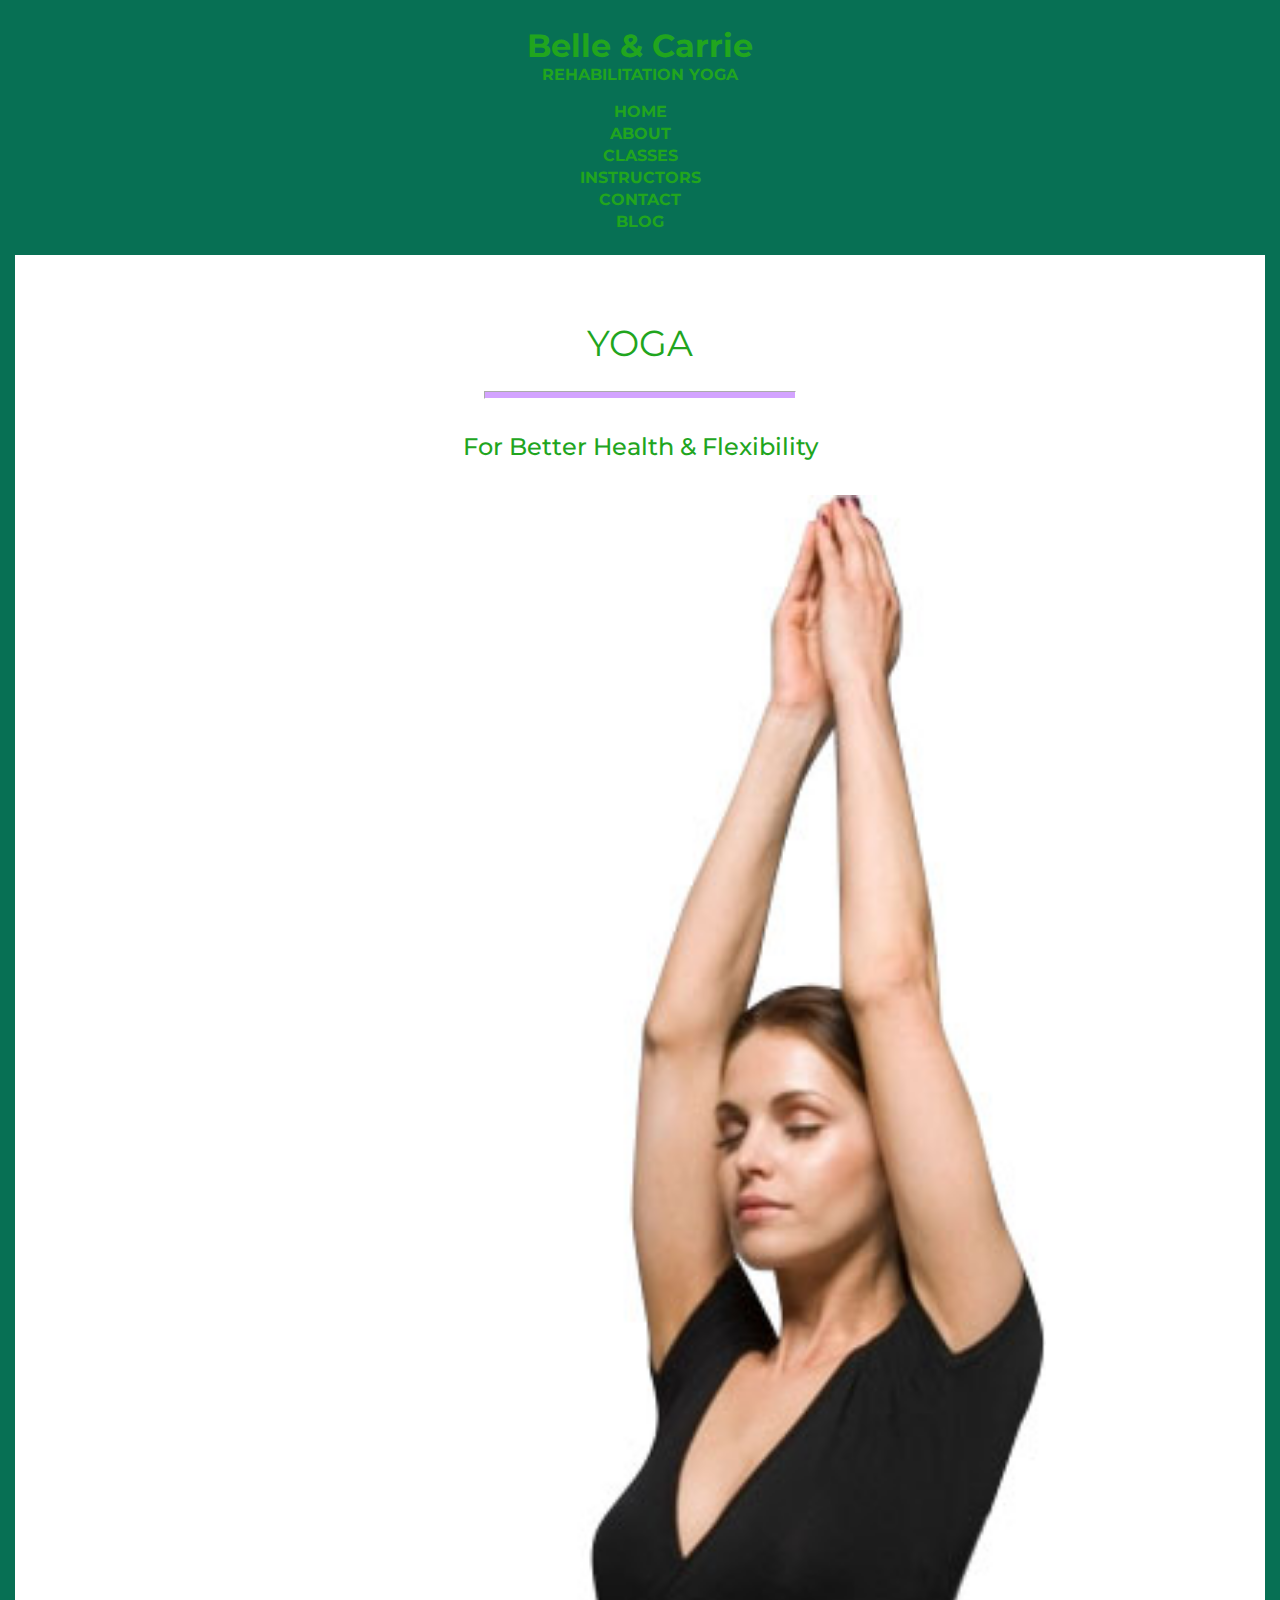
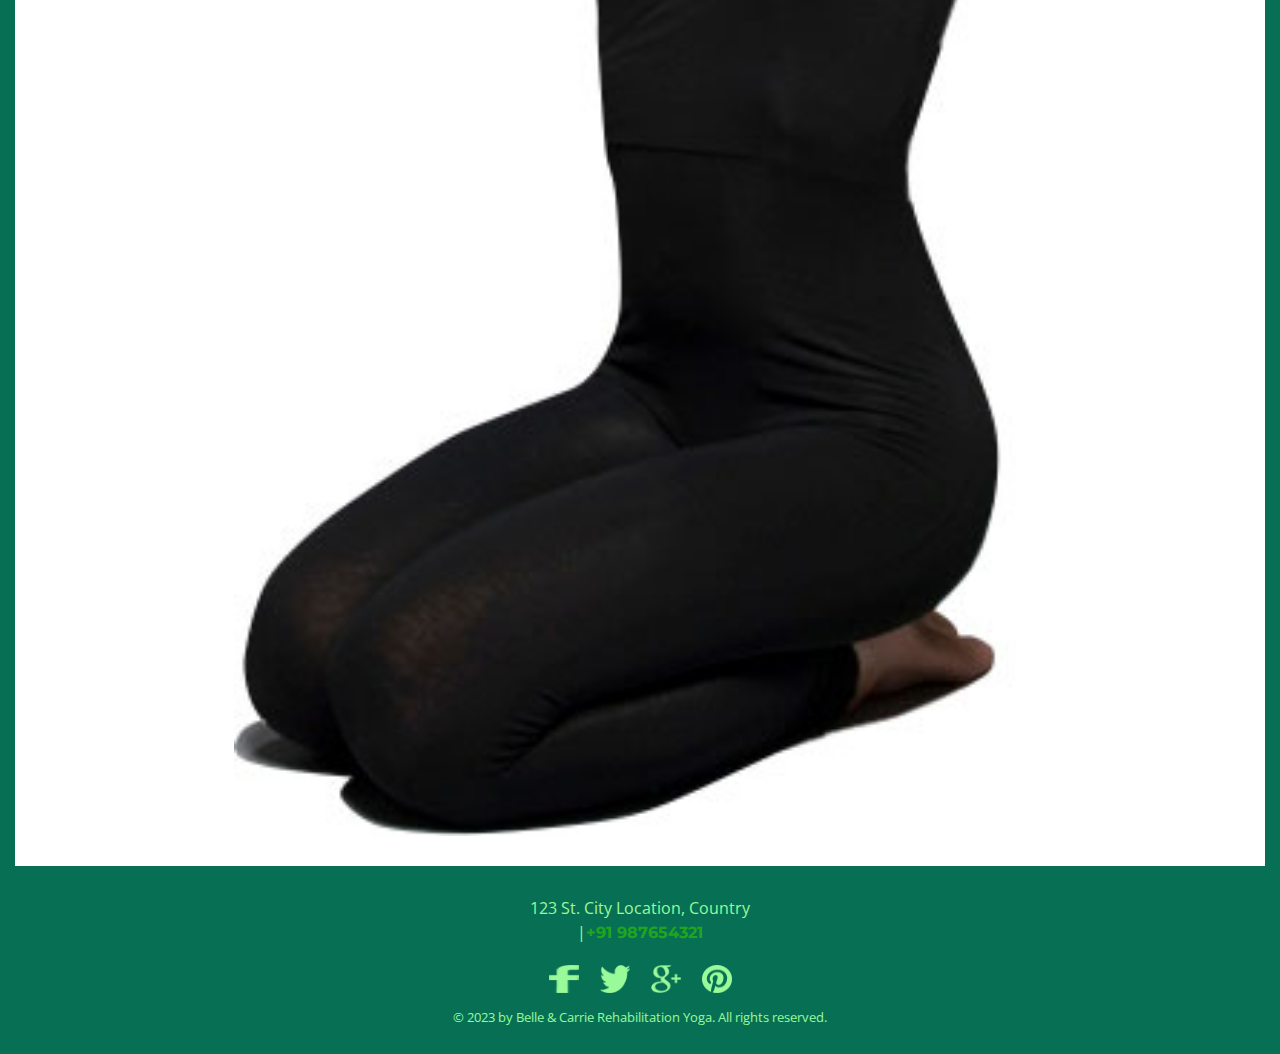
==== index.html @ d46779b2 "created html pages,index.html mobile web-page is ready" ====
<!DOCTYPE html>
<html dir="ltr" lang="en">
<head>
  <meta name="viewport" content="width=device-width,initial-scale=1">

  <link href="https://fonts.googleapis.com/css?family=Montserrat:400,500|Open+Sans" rel="stylesheet">
  <link rel="stylesheet" type="text/css" href="css/general.css">
  <title>Belle&Carrie Rehabilitation Yoga</title>
  
  <meta charset="utf-8">
  <meta name="author" content="sushant k. waghmare">
</head>
<body>
<!--Colors--
  main color--rgb(7, 112, 84) (dark green)
  rgb(33, 165, 30) (text-color bright green)
  rgb(182, 209, 172) (text-color for para.)
secondary colors--rgb(153, 250, 153)(light green)
rgb(211, 163, 255) (light purple)

fonts--
font-family: 'Open Sans', sans-serif;
font-family: 'Montserrat', sans-serif;
 -->
  <header>
    <!-- site-wide header -->
    <div class="title">
    <a href="index.html">
    <h1>Belle & Carrie</h1>
    <p>REHABILITATION YOGA</p>
    </a>
    </div>

    <nav>
      <ul id="nav-bar">
        <li>
          <a href="index.html">HOME</a>
        </li>

        <li>
          <a href="about.html">ABOUT</a>
        </li>

        <li>
          <a href="classes.html">CLASSES</a>
        </li>

        <li>
          <a href="instructors.html">INSTRUCTORS</a>
        </li>

        <li>
          <a href="contact.html">CONTACT</a>
        </li>

        <li>
          <a href="blog.html">BLOG</a>
        </li>
      </ul>
    </nav>
  </header>

  <menu>
    <h2>YOGA</h2>
    <hr>
    <p>For Better Health & Flexibility</p>
    <img src="images/lady-in-yoga.jpg" alt="a woman doing yoga"> 
  </menu>

  <footer>
    <div id="address">
    <address>123 St. City Location, Country</address>
    |<a href="tel:+91987654321">+91 987654321</a>
    </div>

    <div id="footer_social_logos">
      <a href="#">
        <img src="images/icon-facebook.png">
      </a>

      <a href="#">
        <img src="images/icon-twitter.png">
      </a>

      <a href="#">
        <img src="images/icon-googleplus.png">
      </a>

      <a href="#">
        <img src="images/icon-pinterest.png">
      </a>
    </div>
    <p>© 2023 by Belle & Carrie Rehabilitation Yoga. All rights reserved.</p>
  </footer>

</body>
</html>
---- css/general.css ----
/* http://meyerweb.com/eric/tools/css/reset/ 
   v2.0 | 20110126
   License: none (public domain)
*/

html, body, div, span, applet, object, iframe,
h1, h2, h3, h4, h5, h6, p, blockquote, pre,
a, abbr, acronym, address, big, cite, code,
del, dfn, em, img, ins, kbd, q, s, samp,
small, strike, strong, sub, sup, tt, var,
b, u, i, center,
dl, dt, dd, ol, ul, li,
fieldset, form, label, legend,
table, caption, tbody, tfoot, thead, tr, th, td,
article, aside, canvas, details, embed, 
figure, figcaption, footer, header, hgroup, 
menu, nav, output, ruby, section, summary,
time, mark, audio, video {
	margin: 0;
	padding: 0;
	border: 0;
	font-size: 100%;
	font: inherit;
	vertical-align: baseline;
}
/* HTML5 display-role reset for older browsers */
article, aside, details, figcaption, figure, 
footer, header, hgroup, menu, nav, section {
	display: block;
}
body {
	line-height: 1;
}
ol, ul {
	list-style: none;
}
blockquote, q {
	quotes: none;
}
blockquote:before, blockquote:after,
q:before, q:after {
	content: '';
	content: none;
}
table {
	border-collapse: collapse;
	border-spacing: 0;
}

/*general css*/
*,*:before,*:after{
	box-sizing: border-box;
}

html {
	font-size: 100%;
	font-family: 'Open Sans', sans-serif;
	background-color: rgb(7, 112, 84);
}

body{
	font-size: 1rem;
	margin: 0 15px;
}


a {
	text-decoration: none;
	font-family: 'Montserrat', sans-serif;
	font-weight: bold;
	color: rgb(33, 165, 30);
}

a:hover {
	color: rgb(7, 112, 84);
}

img {
	width: 100%;
	height: auto;
}

h1,h2,h3,h4,h5,h6{
	font-family: 'Montserrat', sans-serif;
	color: rgb(33, 165, 30);
}


h1{
	font-size:3.375rem;
}
h2{
	font-size:2.25rem;
}
h3{
	font-size:1.5rem;
}
h4 {
	font-size: 1.25rem;
}

/*header*/
header{
	width: 100%;
	height: auto;
	padding: 15px 0;
}

header h1,header p {
	text-align: center;
}

header h1{
	font-size: 2rem;
	margin-bottom: 5px;
}

.title {
	padding: 15px 0 15px 0;
}

nav {
	padding: 5px;
	text-align: center;
}

nav li {
	padding-bottom: 5px;
}

/*menu*/
menu {
	background-color: rgb(255,255,255);
}

menu h2 {
	text-align: center;
	padding:70px 0 30px 0;
}

menu hr {
	width: 25%;
	margin: 0 auto;
	height: 8px;
	background-color: rgb(211, 163, 255);
	border-color: rgb(255,255,255); 
}

menu p {
	color:  rgb(33, 165, 30);
	font-family: 'Montserrat', sans-serif;
	font-size: 1.5rem;
	padding: 30px;
	text-align: center;
	line-height: 1.5;
	font-weight: 500;
}

menu img {
	display: block;
	width: 65%;
	margin: 0 auto;
	padding-bottom: 30px;
}

/*footer*/
footer {
	margin: 30px 0;
	color: rgb(153, 250, 153);
}

#address {
	text-align: center;
	line-height: 1.5;
	margin-bottom: 20px;
}

#footer_social_logos {
	text-align: center;
	margin-bottom: 15px;
}

#footer_social_logos a {
	padding: 5px 8px;
}

#footer_social_logos img{
	display: inline-block;
	width: 30px;
	height: 28px;
}

footer p:last-child {
	font-size: 80%;
	text-align: center;
}
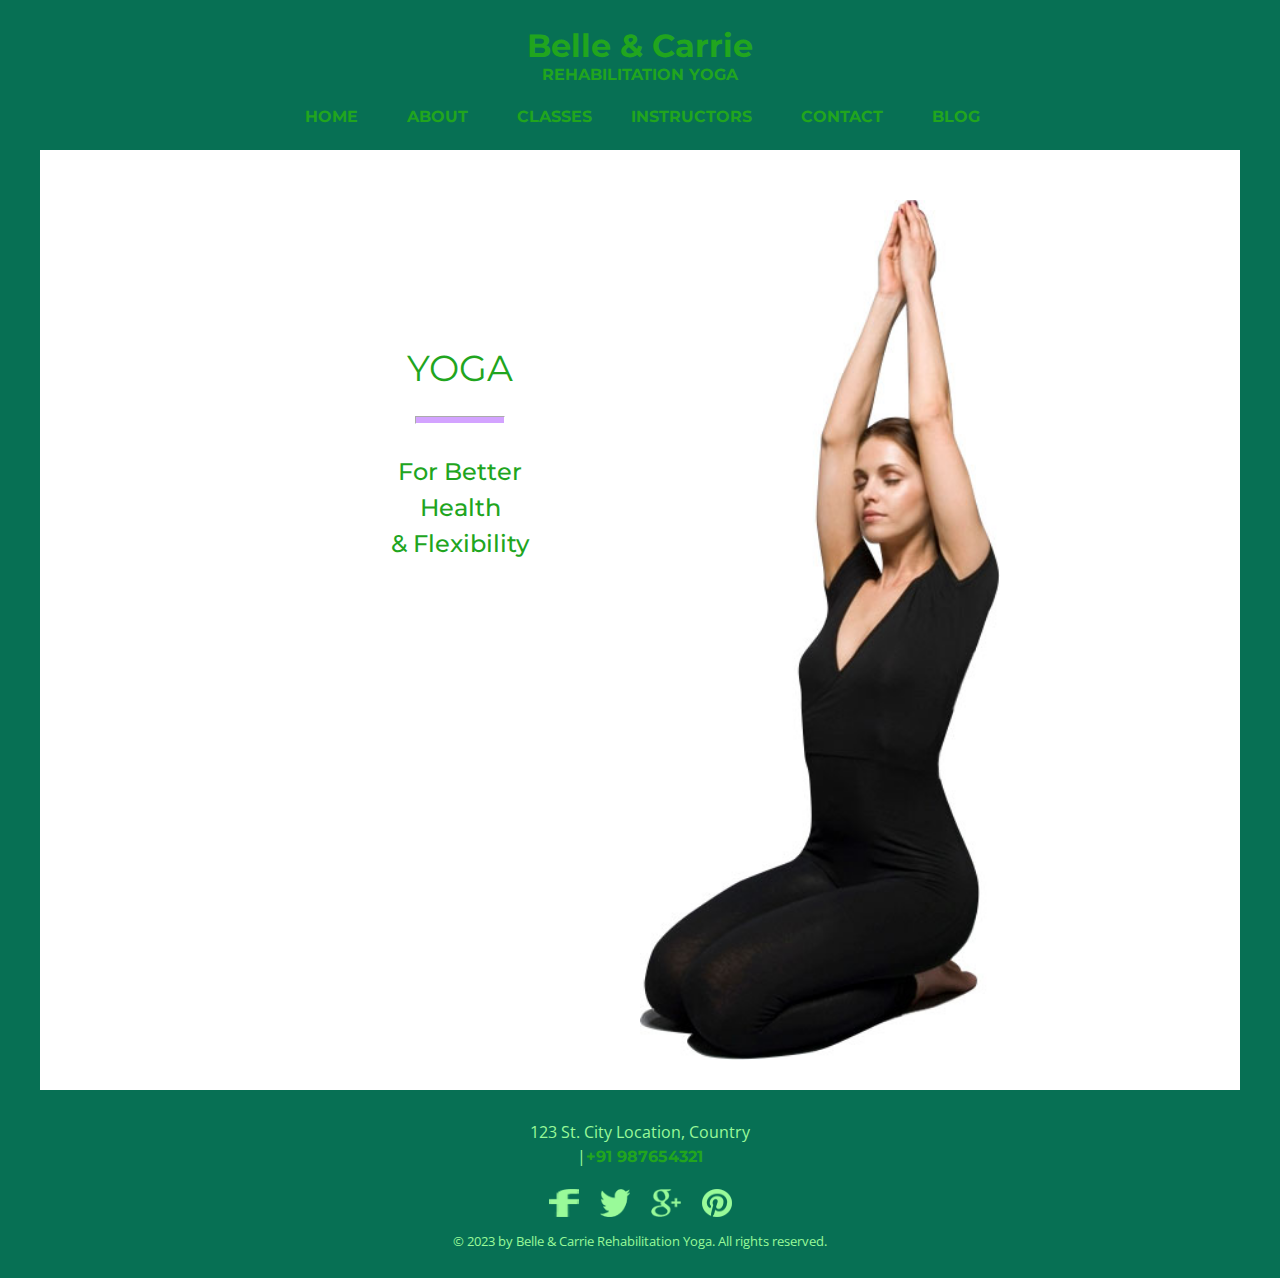
==== commit a4e66459: "index.html file made responsive and completed" ====
--- a/index.html
+++ b/index.html
@@ -33,6 +33,7 @@
 
     <nav>
       <ul id="nav-bar">
+        <div class="first_nav_row">
         <li>
           <a href="index.html">HOME</a>
         </li>
@@ -44,7 +45,9 @@
         <li>
           <a href="classes.html">CLASSES</a>
         </li>
+        </div>
 
+        <div class="second_nav_row">
         <li>
           <a href="instructors.html">INSTRUCTORS</a>
         </li>
@@ -56,14 +59,18 @@
         <li>
           <a href="blog.html">BLOG</a>
         </li>
+        </div>
+
       </ul>
     </nav>
   </header>
 
   <menu>
+    <div class="menu-text">
     <h2>YOGA</h2>
     <hr>
-    <p>For Better Health & Flexibility</p>
+    <p>For Better<br>Health<br>& Flexibility</p>
+    </div>
     <img src="images/lady-in-yoga.jpg" alt="a woman doing yoga"> 
   </menu>
 
--- a/css/general.css
+++ b/css/general.css
@@ -72,7 +72,7 @@
 }
 
 a:hover {
-	color: rgb(7, 112, 84);
+	color: rgb(255,255,255);
 }
 
 img {
@@ -194,3 +194,83 @@
 	font-size: 80%;
 	text-align: center;
 }
+/*media queries*/
+@media only screen and (min-width: 400px){
+	nav li {
+		padding: 5px;
+		padding-right: 30px;
+		text-align: center;
+	}
+
+	.first_nav_row,.second_nav_row{
+		display: flex;
+		justify-content: center;
+		align-items:  center;
+	}
+
+	.first_nav_row {
+		margin-bottom: 10px;
+	}
+
+	.first_nav_row li:last-child,
+	.second_nav_row li:last-child{
+		padding-right: 0;
+	}
+}
+
+@media only screen and (min-width: 450px){
+	menu img {
+		width: 50%;
+	}
+}
+
+@media only screen and (min-width: 768px){
+	nav li {
+		display: inline-block;
+		padding-right: 20px;
+	}
+
+	.first_nav_row,.second_nav_row{
+		display: inline;
+	}
+
+	.first_nav_row li:last-child {
+		padding-right: 30px;
+	}
+
+	menu img {
+		width: 40%;
+	}
+}
+
+@media only screen and (min-width: 992px){
+	nav li {
+		padding-right: 30px;
+	}
+
+	menu {
+		display: flex;
+    	justify-content: center;
+	}
+
+	.menu-text {
+		width: 30%;
+    	margin-top: 130px;
+  	}
+
+	menu img {
+		width: 30%;
+	    padding-top: 50px;
+	    margin: 0;
+	}
+}
+
+@media only screen and (min-width: 1200px){
+	body {
+		width: 1200px;
+		margin: 0 auto;
+	}
+	nav li {
+		padding-right: 40px;
+	}
+}
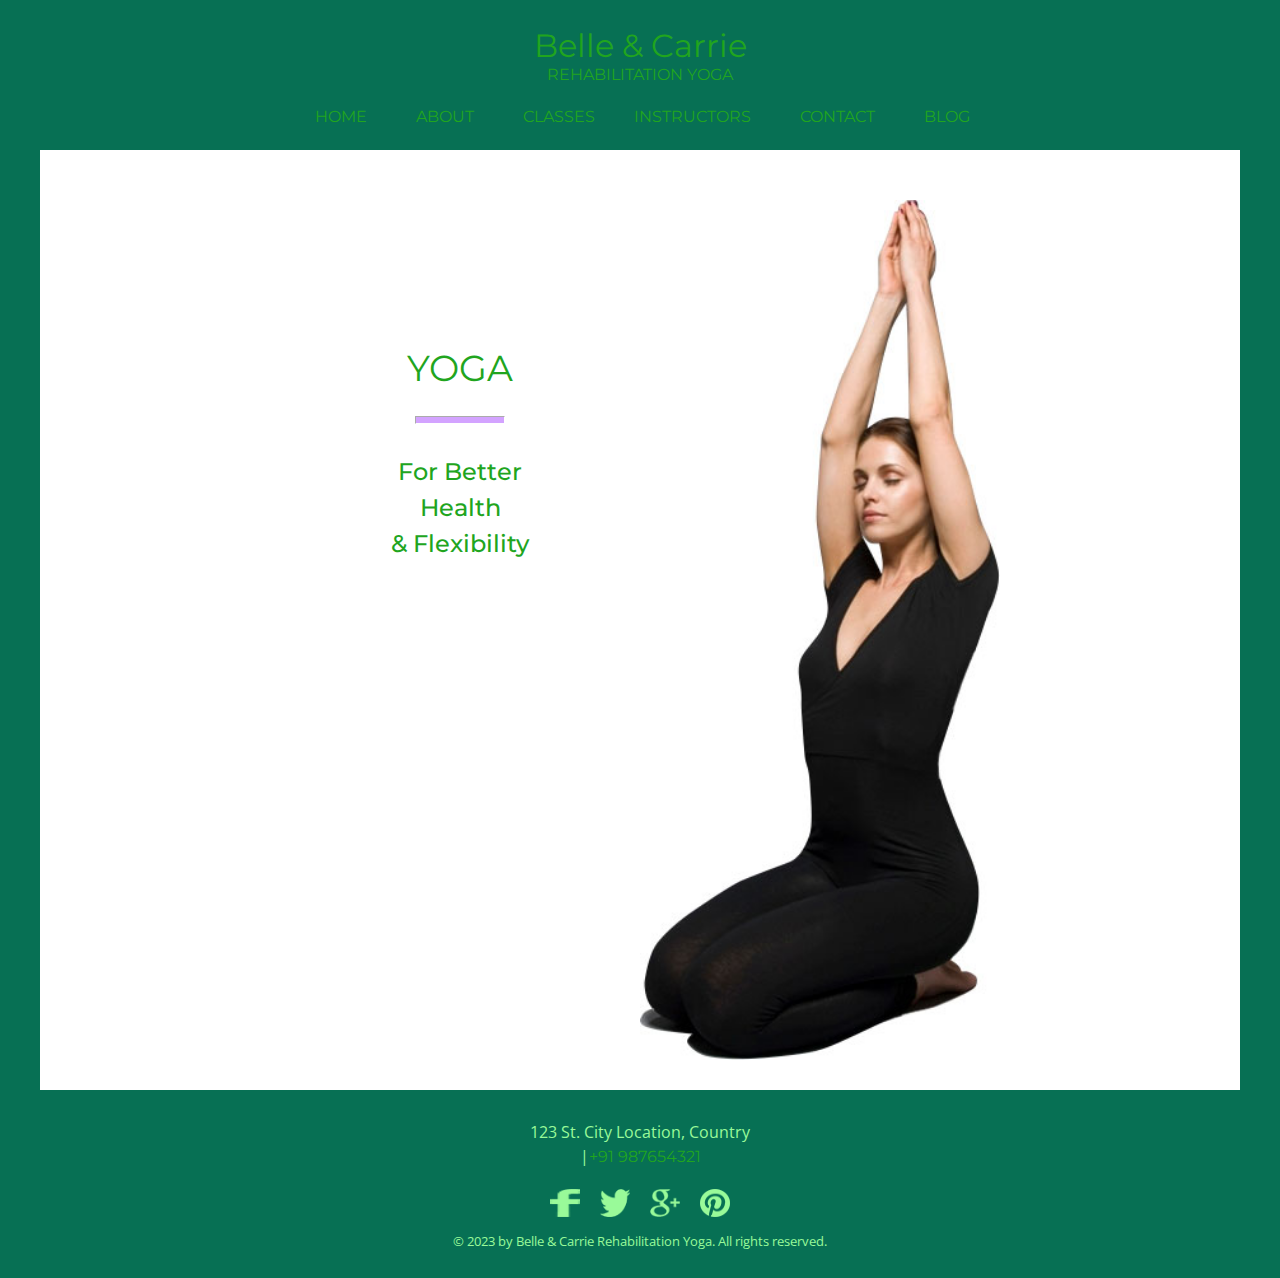
==== commit 0fef25c0: "modified html,nothing special.created index.css for page specific css" ====
--- a/index.html
+++ b/index.html
@@ -5,6 +5,7 @@
 
   <link href="https://fonts.googleapis.com/css?family=Montserrat:400,500|Open+Sans" rel="stylesheet">
   <link rel="stylesheet" type="text/css" href="css/general.css">
+  <link rel="stylesheet" type="text/css" href="css/index.css">
   <title>Belle&Carrie Rehabilitation Yoga</title>
   
   <meta charset="utf-8">
--- a/css/general.css
+++ b/css/general.css
@@ -67,7 +67,7 @@
 a {
 	text-decoration: none;
 	font-family: 'Montserrat', sans-serif;
-	font-weight: bold;
+	font-weight: normal;
 	color: rgb(33, 165, 30);
 }
 
@@ -128,41 +128,6 @@
 	padding-bottom: 5px;
 }
 
-/*menu*/
-menu {
-	background-color: rgb(255,255,255);
-}
-
-menu h2 {
-	text-align: center;
-	padding:70px 0 30px 0;
-}
-
-menu hr {
-	width: 25%;
-	margin: 0 auto;
-	height: 8px;
-	background-color: rgb(211, 163, 255);
-	border-color: rgb(255,255,255); 
-}
-
-menu p {
-	color:  rgb(33, 165, 30);
-	font-family: 'Montserrat', sans-serif;
-	font-size: 1.5rem;
-	padding: 30px;
-	text-align: center;
-	line-height: 1.5;
-	font-weight: 500;
-}
-
-menu img {
-	display: block;
-	width: 65%;
-	margin: 0 auto;
-	padding-bottom: 30px;
-}
-
 /*footer*/
 footer {
 	margin: 30px 0;
@@ -218,11 +183,6 @@
 	}
 }
 
-@media only screen and (min-width: 450px){
-	menu img {
-		width: 50%;
-	}
-}
 
 @media only screen and (min-width: 768px){
 	nav li {
@@ -236,10 +196,6 @@
 
 	.first_nav_row li:last-child {
 		padding-right: 30px;
-	}
-
-	menu img {
-		width: 40%;
 	}
 }
 
@@ -251,17 +207,6 @@
 	menu {
 		display: flex;
     	justify-content: center;
-	}
-
-	.menu-text {
-		width: 30%;
-    	margin-top: 130px;
-  	}
-
-	menu img {
-		width: 30%;
-	    padding-top: 50px;
-	    margin: 0;
 	}
 }
 
--- a/css/index.css
+++ b/css/index.css
@@ -0,0 +1,62 @@
+/*menu*/
+menu {
+	background-color: rgb(255,255,255);
+}
+
+menu h2 {
+	text-align: center;
+	padding:70px 0 30px 0;
+}
+
+menu hr {
+	width: 25%;
+	margin: 0 auto;
+	height: 8px;
+	background-color: rgb(211, 163, 255);
+	border-color: rgb(255,255,255); 
+}
+
+menu p {
+	color:  rgb(33, 165, 30);
+	font-family: 'Montserrat', sans-serif;
+	font-size: 1.5rem;
+	padding: 30px;
+	text-align: center;
+	line-height: 1.5;
+	font-weight: 500;
+}
+
+menu img {
+	display: block;
+	width: 65%;
+	margin: 0 auto;
+	padding-bottom: 30px;
+}
+
+/*media queries*/
+
+@media only screen and (min-width: 450px){
+	menu img {
+		width: 50%;
+	}
+}
+
+@media only screen and (min-width: 768px){
+	menu img {
+		width: 40%;
+	}
+}
+
+@media only screen and (min-width: 992px){
+	.menu-text {
+		width: 30%;
+    	margin-top: 130px;
+  	}
+
+	menu img {
+		width: 30%;
+	    padding-top: 50px;
+	    margin: 0;
+	}
+}
+
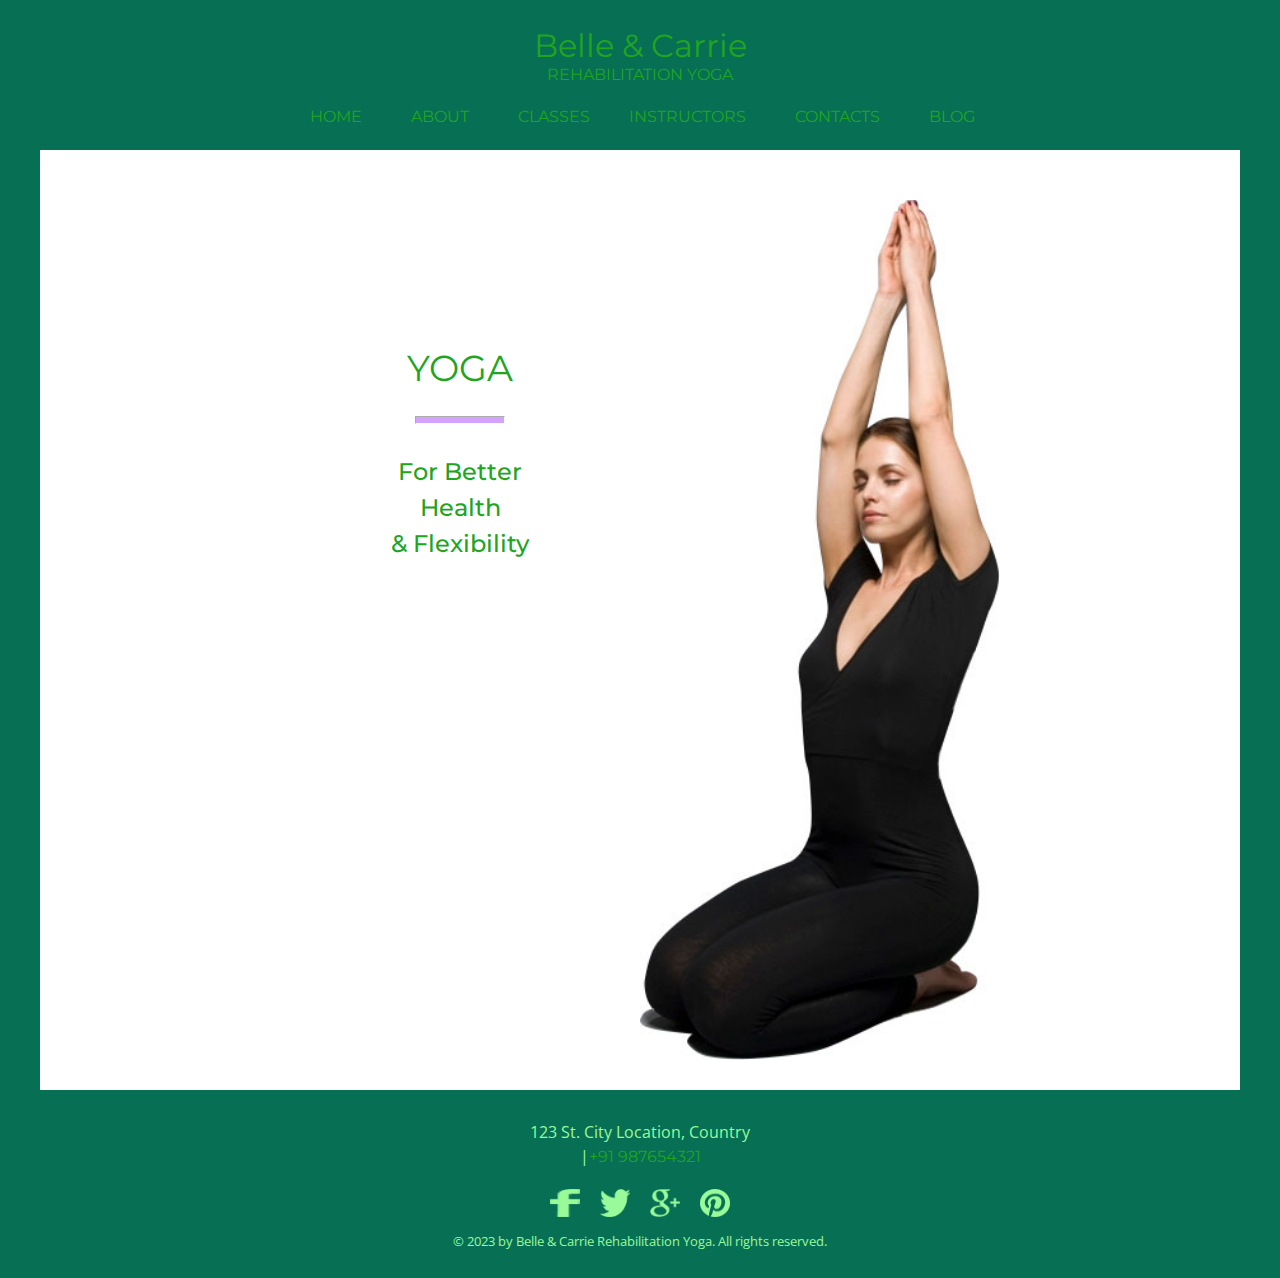
==== commit 1e46c90d: "corrected contacts.html by adding 's' to it" ====
--- a/index.html
+++ b/index.html
@@ -54,7 +54,7 @@
         </li>
 
         <li>
-          <a href="contact.html">CONTACT</a>
+          <a href="contacts.html">CONTACTS</a>
         </li>
 
         <li>
